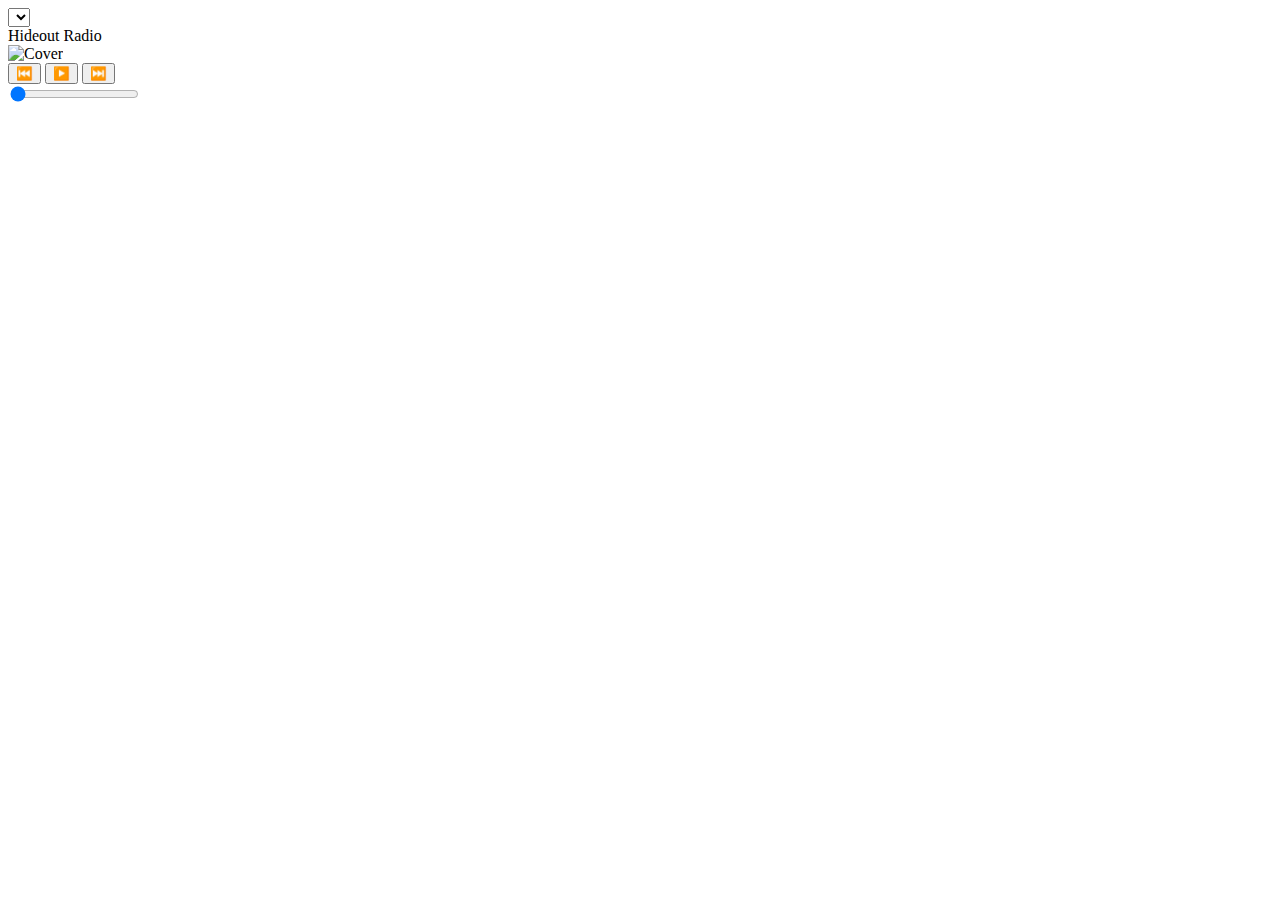
==== public_html/radio.html @ 12c5d848 "added secret" ====
<!DOCTYPE html>
<html lang="en">
<head>
    <meta charset="UTF-8">
    <meta name="viewport" content="width=device-width, initial-scale=1.0">
    <title>Hideout Radio</title>
    <link rel="stylesheet" href="/static/css/radio.css">
</head>
<body>
<div class="radio-player">
    <div class="header">
        <select id="song-select" class="song-select"></select>
        <div class="title">Hideout Radio</div>
    </div>
    <div class="content">
        <img id="cover-image" class="cover-image" src="/media/images/default-cover.jpg" alt="Cover">
        <div class="info">
            <div id="song-title" class="song-title"></div>
            <div id="song-artist" class="song-artist"></div>
        </div>
        <div class="controls">
            <button id="prev-button" class="control-button">⏮️</button>
            <button id="play-button" class="control-button">▶️</button>
            <button id="next-button" class="control-button">⏭️</button>
        </div>
        <input type="range" id="progress-bar" class="progress-bar" value="0">
    </div>
</div>
<audio id="audio-player" src=""></audio>
<script src="/static/js/radio.js"></script>
</body>
</html>
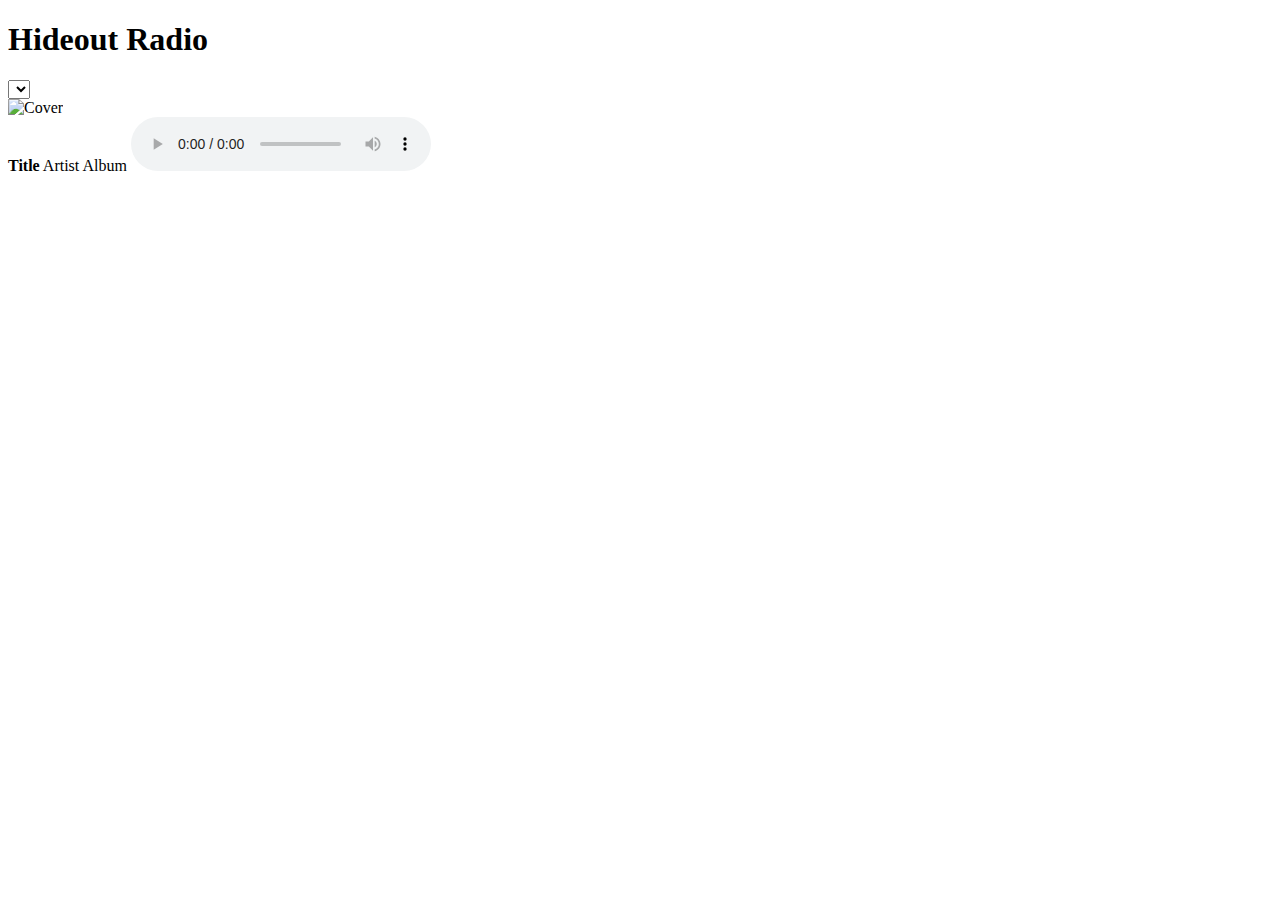
==== commit 105e82e5: "updated secret" ====
--- a/public_html/radio.html
+++ b/public_html/radio.html
@@ -3,30 +3,29 @@
 <head>
     <meta charset="UTF-8">
     <meta name="viewport" content="width=device-width, initial-scale=1.0">
-    <title>Hideout Radio</title>
+    <title>Radio</title>
     <link rel="stylesheet" href="/static/css/radio.css">
 </head>
 <body>
-<div class="radio-player">
-    <div class="header">
-        <select id="song-select" class="song-select"></select>
-        <div class="title">Hideout Radio</div>
+    <div id="container">
+        <div id="header">
+            <h1 id="title">Hideout Radio</h1>
+            <div id="songSelectContainer">
+                <select id="songSelect">
+                    <!-- Options will be added dynamically by JavaScript -->
+                </select>
+            </div>
+        </div>
+        <div id="radioPlayer">
+            <img id="cover" alt="Cover"> <!-- Hidden or not in use if the cover is the background -->
+            <div id="infoContainer">
+                <strong id="songTitle">Title</strong>
+                <span id="artist">Artist</span>
+                <span id="album">Album</span>
+                <audio id="audioPlayer" controls></audio>
+            </div>
+        </div>
     </div>
-    <div class="content">
-        <img id="cover-image" class="cover-image" src="/media/images/default-cover.jpg" alt="Cover">
-        <div class="info">
-            <div id="song-title" class="song-title"></div>
-            <div id="song-artist" class="song-artist"></div>
-        </div>
-        <div class="controls">
-            <button id="prev-button" class="control-button">⏮️</button>
-            <button id="play-button" class="control-button">▶️</button>
-            <button id="next-button" class="control-button">⏭️</button>
-        </div>
-        <input type="range" id="progress-bar" class="progress-bar" value="0">
-    </div>
-</div>
-<audio id="audio-player" src=""></audio>
-<script src="/static/js/radio.js"></script>
+    <script type="module" src="/static/js/radio.js"></script>
 </body>
 </html>
